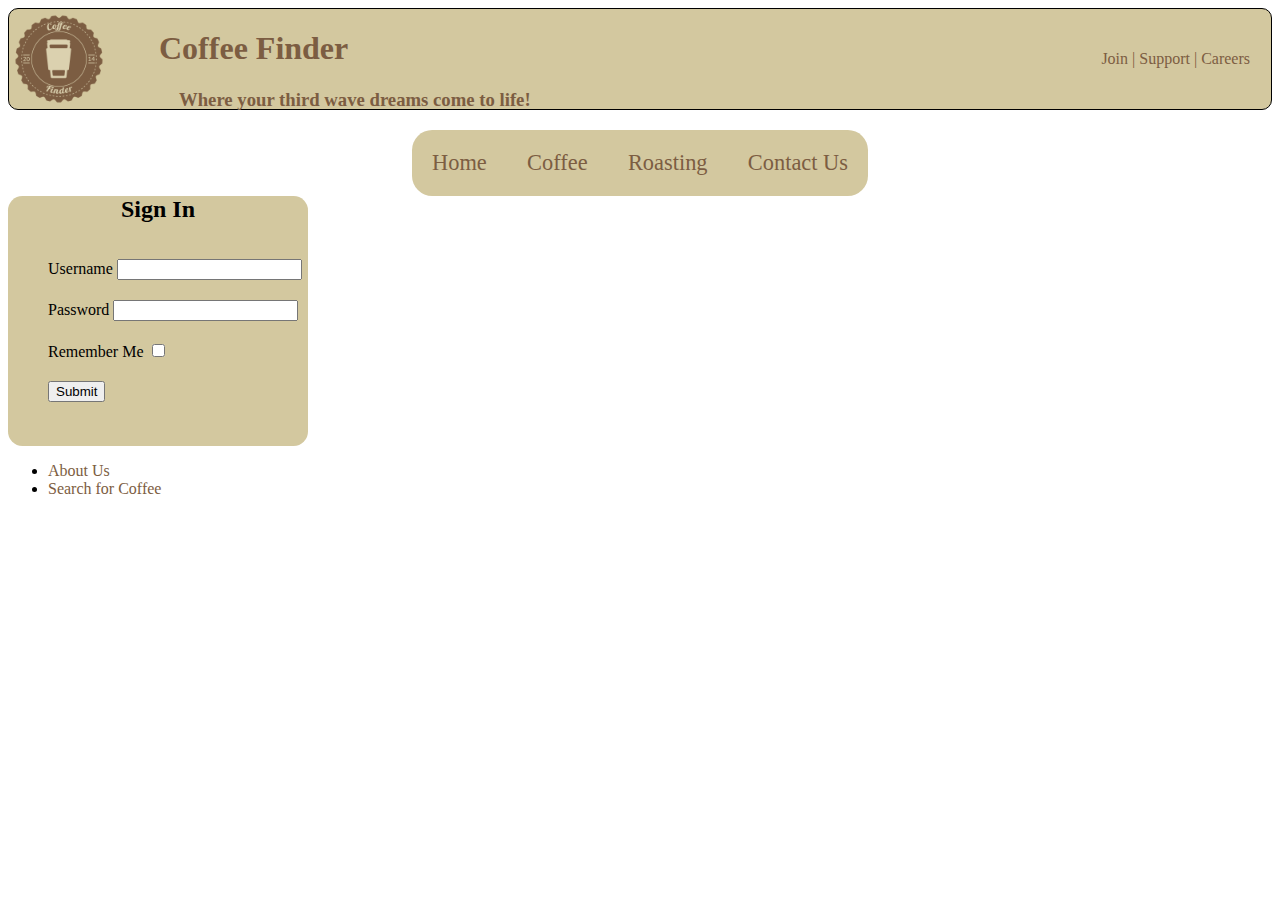
==== Week 2/index.html @ 1df7e8c4 "Styled the sign in" ====
<!DOCTYPE html>
<html>
  <head>
    <meta charset="UTF-8">
    <title>Welcome to Coffee Finder!</title>
    <link href="styles.css" rel="stylesheet" type="text/css">
  </head>

  <body>

    <header>

      <img src="images/CoffeeFinder-Logo.png" alt="Coffee Finder Logo"/>

      <div id="title">
      <h1>Coffee Finder</h1>
      <h3>Where your third wave dreams come to life!</h3>
      </div>

      <div id="subnav">
      <a href="">Join</a> |
      <a href="">Support</a> |
      <a href="">Careers</a>
      </div>
    </header>

    <nav>
      <ul>
        <li class="topnav">
          <a href="#">Home</a>
        </li>
        <li class="topnav">
          <a href="#">Coffee</a>
        </li>
        <li class="topnav">
          <a href="#">Roasting</a>
        </li>
        <li class="topnav">
          <a href="#">Contact Us</a>
        </li>
      </ul>
    </nav>

    <div id="signin">
      <h2>Sign In</h2>
      <form>
        <ul>
          <li>Username <input name="user" type="text" required id="user" title="Username"></li>
          <li>Password <input name="pass" type="password" required id="pass" title="Password"></li>
          <li>Remember Me <input name="remember" type="checkbox" id="remember" title="Remember Me"></li>
          <li><input type="submit"></li>
        </ul>
      </form>
    </div>

    <section id="tabs">
      <div>
        <ul id="tabnav">
          <li><a href="#about">About Us</a></li>
          <li><a href="#search">Search for Coffee</a></li>
        </ul>

        <div id="content">
          <p id="about">

          </p>
          <form id="search">

          </form>

      <!--<h2>Welcome to Coffee Finder</h2>
      <p>Lorem ipsum dolor sit amet, consectetur adipiscing elit. Fusce finibus eu nisl et molestie. Nunc varius urna commodo scelerisque volutpat. Morbi consectetur fringilla dictum. Fusce quis nunc elementum, aliquet arcu vel, blandit orci. Curabitur vel efficitur libero, ut hendrerit tellus. Praesent eleifend arcu lobortis, porta nunc sed, aliquet purus. Nam vitae maximus leo, a porttitor ligula. Vivamus in tortor lectus.</p>-->
    </section>

    <div id="slider">

    </div>

    <script src="jquery-1.11.3.min.js"></script>
    <script src="main.js"></script>
  </body>

</html>
---- Week 2/styles.css ----
header img  {
	height: 100px;
	float: left;
}
header  {
	width: 940;
	height: 100px;
	border-radius: 10px;
	border: 1px black solid;
	background-color: #D3C89F;
}
#subnav {
	position: absolute;
	right: 30px;
	top: 50px;
	color: #7c5d42;
}
nav ul {
	list-style-type: none;
}
nav {
	margin-top: 20px;
	margin-right: auto;
	margin-left: auto;
	margin-bottom: auto;
	display: table;
}
#signin {
	width: 300px;
	height: 250px;
	border-radius: .9em;
	background-color: #D3C89F;
}
form ul li {
	list-style-type: none;
	padding-top: 20px;
}
#signin h2 {
	margin: auto;
	text-align: center;
}
nav ul {
	display: table-row;
}
nav ul > li {
	padding: .9em;
	margin: .9em;
	display: table-cell;
	background-color: #D3C89F;
	text-align: center;
	font-size: 1.4em;
}
nav ul li:first-of-type {
	border-radius: .9em 0em 0em .9em;
}
nav ul li:last-of-type {
	border-radius: 0em .9em .9em 0em;
}
#title {
	clear: right;
	margin-left: 150px;
	color: #7c5d42;
}
#title h3 {
	margin-left: 20px;
}
a:link{
  text-decoration: none;
  color: #7c5d42;
}
a:visited{
  text-decoration: none;
  color: #7c5d42;
}
a:hover{
  text-decoration: underline;
  color: #40301f;
}
a:active{
  text-decoration: underline;
  color: #40301f;
}
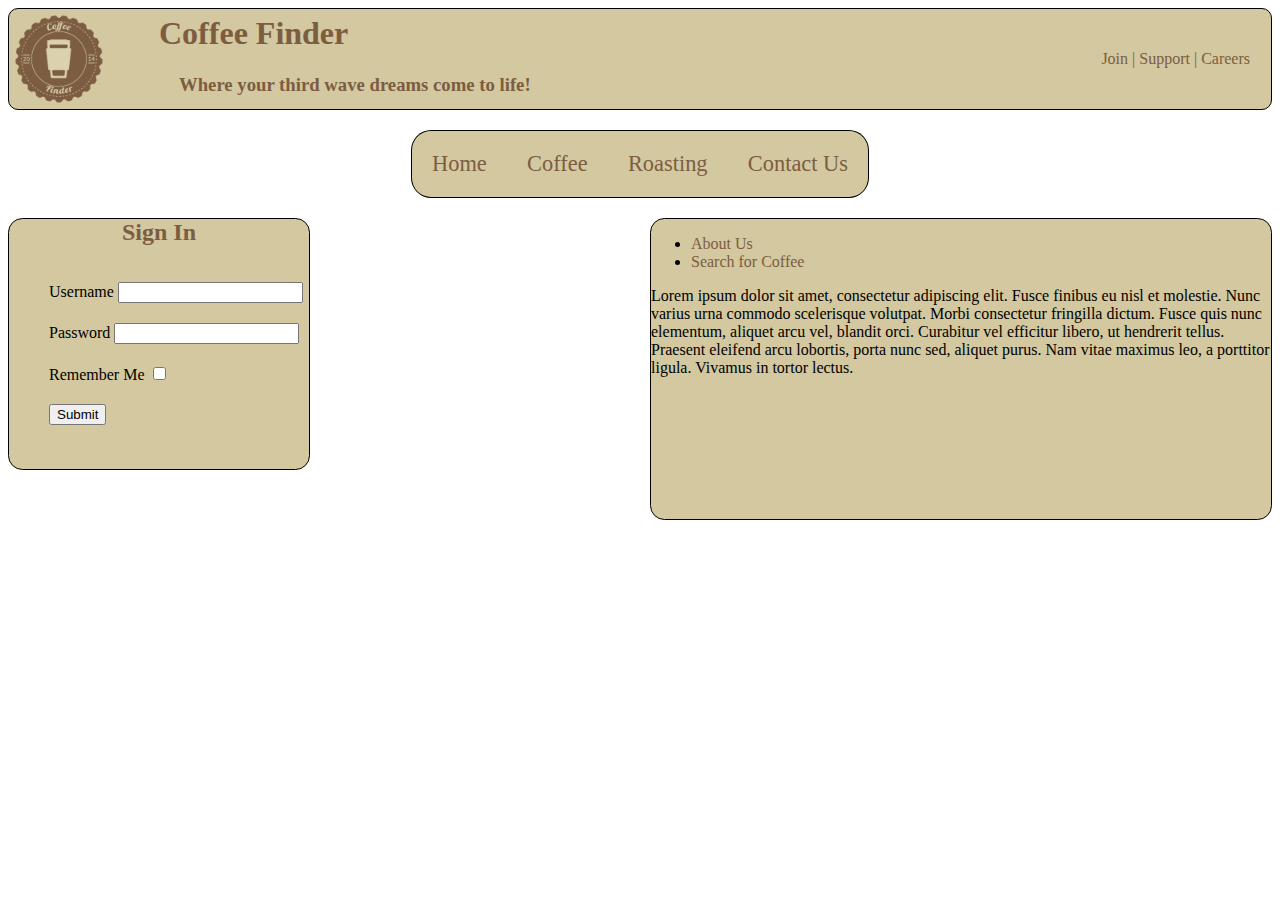
==== commit ff6a87bf: "Started Styling" ====
--- a/Week 2/index.html
+++ b/Week 2/index.html
@@ -8,72 +8,73 @@
 
   <body>
 
-    <header>
+    <div id="container">
+      <header>
 
-      <img src="images/CoffeeFinder-Logo.png" alt="Coffee Finder Logo"/>
+        <img src="images/CoffeeFinder-Logo.png" alt="Coffee Finder Logo"/>
 
-      <div id="title">
-      <h1>Coffee Finder</h1>
-      <h3>Where your third wave dreams come to life!</h3>
+        <div id="title">
+        <h1>Coffee Finder</h1>
+        <h3>Where your third wave dreams come to life!</h3>
+        </div>
+
+        <div id="subnav">
+        <a href="">Join</a> |
+        <a href="">Support</a> |
+        <a href="">Careers</a>
+        </div>
+      </header>
+
+      <nav>
+        <ul>
+          <li class="topnav">
+            <a href="#">Home</a>
+          </li>
+          <li class="topnav">
+            <a href="#">Coffee</a>
+          </li>
+          <li class="topnav">
+            <a href="#">Roasting</a>
+          </li>
+          <li class="topnav">
+            <a href="#">Contact Us</a>
+          </li>
+        </ul>
+      </nav>
+
+      <div id="signin">
+        <h2>Sign In</h2>
+        <form>
+          <ul>
+            <li>Username <input name="user" type="text" required id="user" title="Username"></li>
+            <li>Password <input name="pass" type="password" required id="pass" title="Password"></li>
+            <li>Remember Me <input name="remember" type="checkbox" id="remember" title="Remember Me"></li>
+            <li><input type="submit"></li>
+          </ul>
+        </form>
       </div>
 
-      <div id="subnav">
-      <a href="">Join</a> |
-      <a href="">Support</a> |
-      <a href="">Careers</a>
+      <section id="tabs">
+        <div>
+          <ul id="tabnav">
+            <li><a href="#about">About Us</a></li>
+            <li><a href="#search">Search for Coffee</a></li>
+          </ul>
+
+          <div id="content">
+            <p id="about">
+              Lorem ipsum dolor sit amet, consectetur adipiscing elit. Fusce finibus eu nisl et molestie. Nunc varius urna commodo scelerisque volutpat. Morbi consectetur fringilla dictum. Fusce quis nunc elementum, aliquet arcu vel, blandit orci. Curabitur vel efficitur libero, ut hendrerit tellus. Praesent eleifend arcu lobortis, porta nunc sed, aliquet purus. Nam vitae maximus leo, a porttitor ligula. Vivamus in tortor lectus.
+            </p>
+            <form id="search">
+
+            </form>
+
+
+      </section>
+
+      <div id="slider">
+
       </div>
-    </header>
-
-    <nav>
-      <ul>
-        <li class="topnav">
-          <a href="#">Home</a>
-        </li>
-        <li class="topnav">
-          <a href="#">Coffee</a>
-        </li>
-        <li class="topnav">
-          <a href="#">Roasting</a>
-        </li>
-        <li class="topnav">
-          <a href="#">Contact Us</a>
-        </li>
-      </ul>
-    </nav>
-
-    <div id="signin">
-      <h2>Sign In</h2>
-      <form>
-        <ul>
-          <li>Username <input name="user" type="text" required id="user" title="Username"></li>
-          <li>Password <input name="pass" type="password" required id="pass" title="Password"></li>
-          <li>Remember Me <input name="remember" type="checkbox" id="remember" title="Remember Me"></li>
-          <li><input type="submit"></li>
-        </ul>
-      </form>
-    </div>
-
-    <section id="tabs">
-      <div>
-        <ul id="tabnav">
-          <li><a href="#about">About Us</a></li>
-          <li><a href="#search">Search for Coffee</a></li>
-        </ul>
-
-        <div id="content">
-          <p id="about">
-
-          </p>
-          <form id="search">
-
-          </form>
-
-      <!--<h2>Welcome to Coffee Finder</h2>
-      <p>Lorem ipsum dolor sit amet, consectetur adipiscing elit. Fusce finibus eu nisl et molestie. Nunc varius urna commodo scelerisque volutpat. Morbi consectetur fringilla dictum. Fusce quis nunc elementum, aliquet arcu vel, blandit orci. Curabitur vel efficitur libero, ut hendrerit tellus. Praesent eleifend arcu lobortis, porta nunc sed, aliquet purus. Nam vitae maximus leo, a porttitor ligula. Vivamus in tortor lectus.</p>-->
-    </section>
-
-    <div id="slider">
-
     </div>
 
     <script src="jquery-1.11.3.min.js"></script>
--- a/Week 2/styles.css
+++ b/Week 2/styles.css
@@ -29,7 +29,20 @@
 	width: 300px;
 	height: 250px;
 	border-radius: .9em;
+	margin-top: 20px;
+	border: 1px solid black;
 	background-color: #D3C89F;
+	float: left;
+}
+#tabs {
+	width: 620px;
+	height: 300px;
+	border: 1px black solid;
+	border-radius: .9em;
+	background-color: #D3C89f;
+	float: right;
+	clear: none;
+	margin-top: 20px;
 }
 form ul li {
 	list-style-type: none;
@@ -38,6 +51,7 @@
 #signin h2 {
 	margin: auto;
 	text-align: center;
+	color: #7c5d42;
 }
 nav ul {
 	display: table-row;
@@ -49,17 +63,22 @@
 	background-color: #D3C89F;
 	text-align: center;
 	font-size: 1.4em;
+  border-top: 1px black solid;
+  border-bottom: 1px black solid;
 }
 nav ul li:first-of-type {
 	border-radius: .9em 0em 0em .9em;
+	border-left: 1px black solid;
 }
 nav ul li:last-of-type {
 	border-radius: 0em .9em .9em 0em;
+  border-right: 1px black solid;
 }
 #title {
 	clear: right;
 	margin-left: 150px;
 	color: #7c5d42;
+	margin-top: -15px;
 }
 #title h3 {
 	margin-left: 20px;
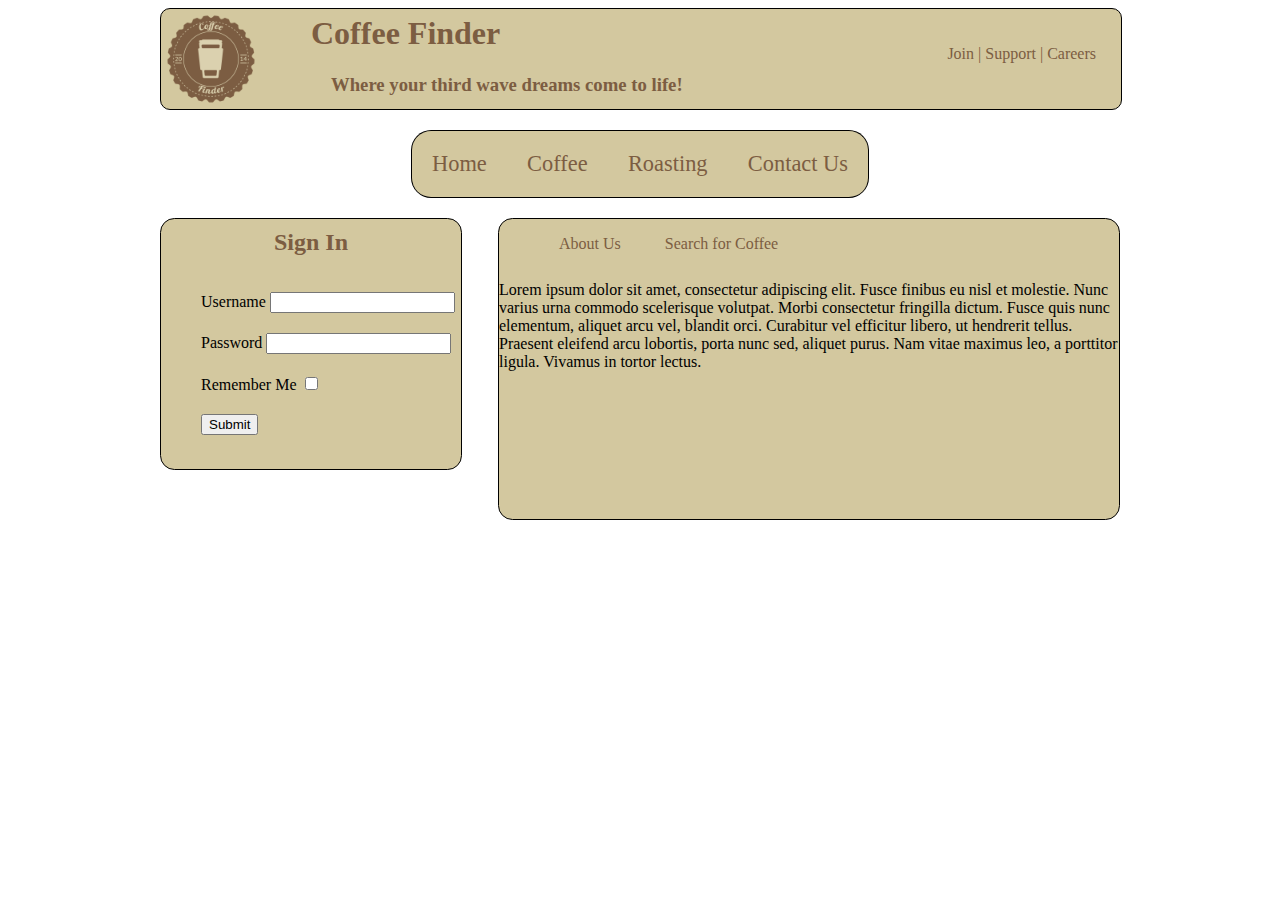
==== commit 3b38dcaf: "Started programming for tabbed sections" ====
--- a/Week 2/index.html
+++ b/Week 2/index.html
@@ -65,9 +65,9 @@
             <p id="about">
               Lorem ipsum dolor sit amet, consectetur adipiscing elit. Fusce finibus eu nisl et molestie. Nunc varius urna commodo scelerisque volutpat. Morbi consectetur fringilla dictum. Fusce quis nunc elementum, aliquet arcu vel, blandit orci. Curabitur vel efficitur libero, ut hendrerit tellus. Praesent eleifend arcu lobortis, porta nunc sed, aliquet purus. Nam vitae maximus leo, a porttitor ligula. Vivamus in tortor lectus.
             </p>
-            <form id="search">
-
-            </form>
+            <p id="search">
+              Lorem ipsum dolor sit amet, consectetur adipiscing elit. Fusce finibus eu nisl et molestie. Nunc varius urna commodo scelerisque volutpat. Morbi consectetur fringilla dictum. Fusce quis nunc elementum, aliquet arcu vel, blandit orci. Curabitur vel efficitur libero, ut hendrerit tellus. Praesent eleifend arcu lobortis, porta nunc sed, aliquet purus. Nam vitae maximus leo, a porttitor ligula. Vivamus in tortor lectus.
+            </p>
 
 
       </section>
--- a/Week 2/styles.css
+++ b/Week 2/styles.css
@@ -3,20 +3,11 @@
 	float: left;
 }
 header  {
-	width: 940;
+	width: 960px;
 	height: 100px;
 	border-radius: 10px;
 	border: 1px black solid;
 	background-color: #D3C89F;
-}
-#subnav {
-	position: absolute;
-	right: 30px;
-	top: 50px;
-	color: #7c5d42;
-}
-nav ul {
-	list-style-type: none;
 }
 nav {
 	margin-top: 20px;
@@ -25,36 +16,18 @@
 	margin-bottom: auto;
 	display: table;
 }
-#signin {
-	width: 300px;
-	height: 250px;
-	border-radius: .9em;
-	margin-top: 20px;
-	border: 1px solid black;
-	background-color: #D3C89F;
-	float: left;
-}
-#tabs {
-	width: 620px;
-	height: 300px;
-	border: 1px black solid;
-	border-radius: .9em;
-	background-color: #D3C89f;
-	float: right;
-	clear: none;
-	margin-top: 20px;
-}
-form ul li {
-	list-style-type: none;
-	padding-top: 20px;
-}
-#signin h2 {
-	margin: auto;
-	text-align: center;
-	color: #7c5d42;
-}
 nav ul {
 	display: table-row;
+	list-style-type: none;
+}
+#tabnav {
+	width: 620px;
+	height: 30px;
+	list-style-type: none;
+}
+#tabnav li {
+	padding: 20px;
+	display: inline;
 }
 nav ul > li {
 	padding: .9em;
@@ -74,15 +47,6 @@
 	border-radius: 0em .9em .9em 0em;
   border-right: 1px black solid;
 }
-#title {
-	clear: right;
-	margin-left: 150px;
-	color: #7c5d42;
-	margin-top: -15px;
-}
-#title h3 {
-	margin-left: 20px;
-}
 a:link{
   text-decoration: none;
   color: #7c5d42;
@@ -99,3 +63,53 @@
   text-decoration: underline;
   color: #40301f;
 }
+form ul li {
+	list-style-type: none;
+	padding-top: 20px;
+}
+#container {
+	margin: auto;
+	width: 960px;
+}
+#title {
+	clear: right;
+	margin-left: 150px;
+	color: #7c5d42;
+	margin-top: -15px;
+}
+#title h3 {
+	margin-left: 20px;
+}
+#subnav {
+	color: #7c5d42;
+	margin-top: -70px;
+	margin-right: 25px;
+	float: right;
+}
+#signin {
+	width: 300px;
+	height: 250px;
+	border-radius: .9em;
+	margin-top: 20px;
+	border: 1px solid black;
+	background-color: #D3C89F;
+	float: left;
+}
+#signin h2 {
+	margin-top: 10px;
+	margin-right: auto;
+	margin-left: auto;
+	margin-bottom: auto;
+	text-align: center;
+	color: #7c5d42;
+}
+#tabs {
+	width: 620px;
+	height: 300px;
+	border: 1px black solid;
+	border-radius: .9em;
+	background-color: #D3C89f;
+	float: right;
+	clear: none;
+	margin-top: 20px;
+}
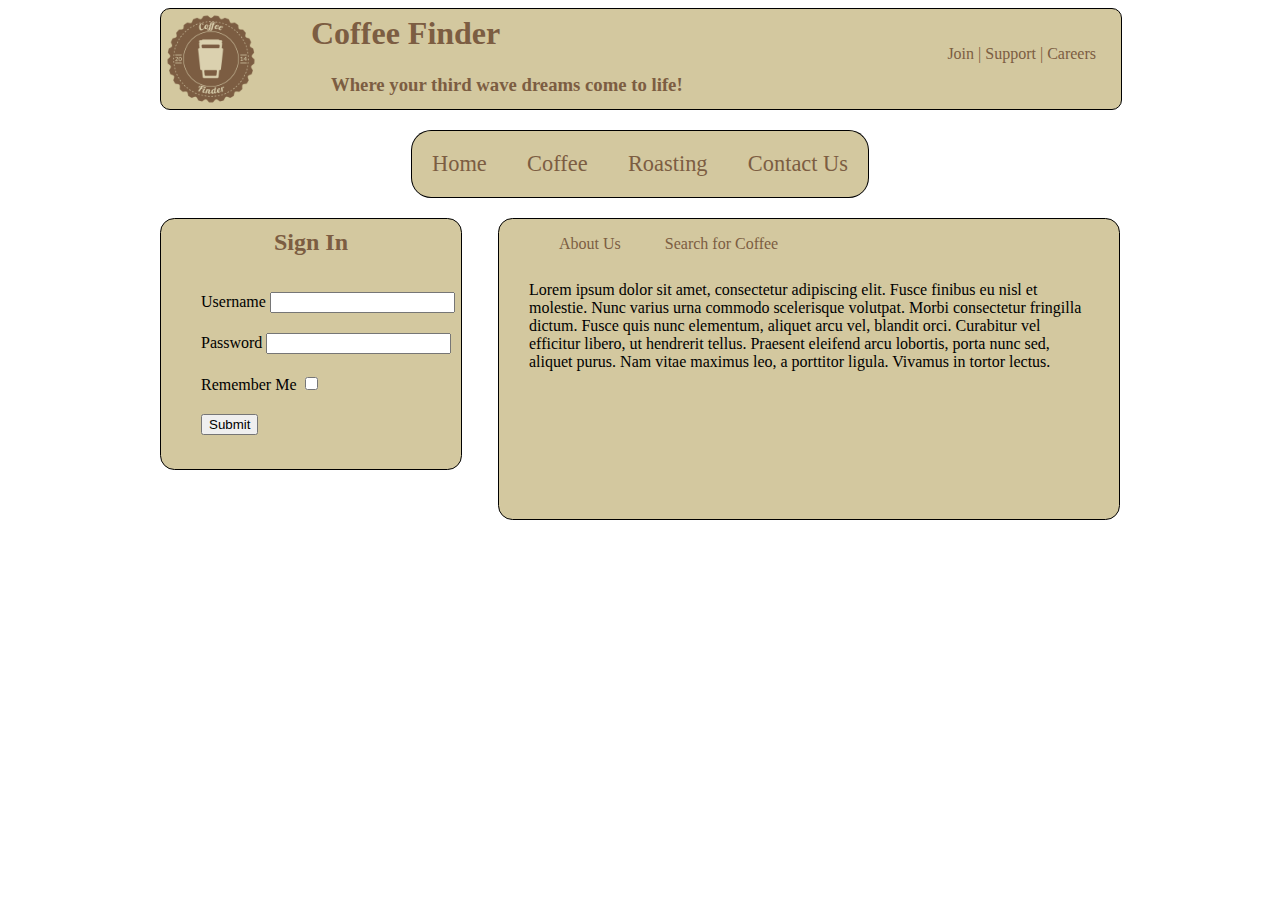
==== commit 55d04e62: "Fixed JS so that tabs work" ====
--- a/Week 2/index.html
+++ b/Week 2/index.html
@@ -57,19 +57,19 @@
       <section id="tabs">
         <div>
           <ul id="tabnav">
-            <li><a href="#about">About Us</a></li>
-            <li><a href="#search">Search for Coffee</a></li>
+            <li id="aboutli"><a href="#about">About Us</a></li>
+            <li id="searchli"><a href="#search">Search for Coffee</a></li>
           </ul>
+        </div>
 
           <div id="content">
             <p id="about">
               Lorem ipsum dolor sit amet, consectetur adipiscing elit. Fusce finibus eu nisl et molestie. Nunc varius urna commodo scelerisque volutpat. Morbi consectetur fringilla dictum. Fusce quis nunc elementum, aliquet arcu vel, blandit orci. Curabitur vel efficitur libero, ut hendrerit tellus. Praesent eleifend arcu lobortis, porta nunc sed, aliquet purus. Nam vitae maximus leo, a porttitor ligula. Vivamus in tortor lectus.
             </p>
-            <p id="search">
-              Lorem ipsum dolor sit amet, consectetur adipiscing elit. Fusce finibus eu nisl et molestie. Nunc varius urna commodo scelerisque volutpat. Morbi consectetur fringilla dictum. Fusce quis nunc elementum, aliquet arcu vel, blandit orci. Curabitur vel efficitur libero, ut hendrerit tellus. Praesent eleifend arcu lobortis, porta nunc sed, aliquet purus. Nam vitae maximus leo, a porttitor ligula. Vivamus in tortor lectus.
-            </p>
-
-
+            <form id="search">
+              
+            </form>
+          </div>
       </section>
 
       <div id="slider">
--- a/Week 2/styles.css
+++ b/Week 2/styles.css
@@ -19,6 +19,9 @@
 nav ul {
 	display: table-row;
 	list-style-type: none;
+}
+.current{
+  display: none;
 }
 #tabnav {
 	width: 620px;
@@ -103,6 +106,11 @@
 	text-align: center;
 	color: #7c5d42;
 }
+#content {
+	padding-top: 0px;
+	padding-right: 30px;
+	padding-left: 30px;
+}
 #tabs {
 	width: 620px;
 	height: 300px;
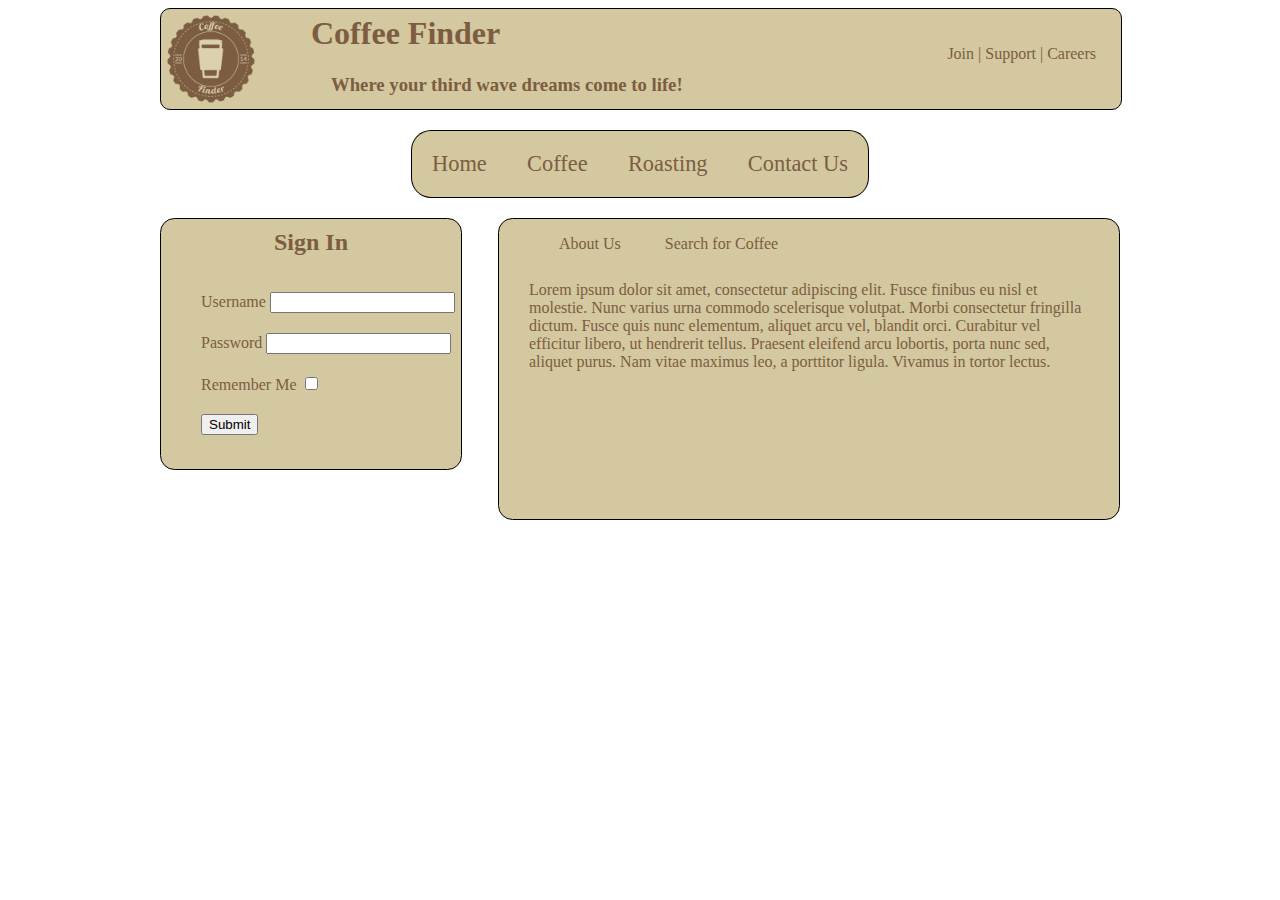
==== commit 2a5166d9: "Added code for tooltips" ====
--- a/Week 2/index.html
+++ b/Week 2/index.html
@@ -46,8 +46,8 @@
         <h2>Sign In</h2>
         <form>
           <ul>
-            <li>Username <input name="user" type="text" required id="user" title="Username"></li>
-            <li>Password <input name="pass" type="password" required id="pass" title="Password"></li>
+            <li>Username <input name="user" type="text" required id="user" class="masterTooltip" title="Please Enter a Username"></li>
+            <li>Password <input name="pass" type="password" required id="pass" class="masterTooltip" title="Please Enter a Password"></li>
             <li>Remember Me <input name="remember" type="checkbox" id="remember" title="Remember Me"></li>
             <li><input type="submit"></li>
           </ul>
@@ -67,7 +67,43 @@
               Lorem ipsum dolor sit amet, consectetur adipiscing elit. Fusce finibus eu nisl et molestie. Nunc varius urna commodo scelerisque volutpat. Morbi consectetur fringilla dictum. Fusce quis nunc elementum, aliquet arcu vel, blandit orci. Curabitur vel efficitur libero, ut hendrerit tellus. Praesent eleifend arcu lobortis, porta nunc sed, aliquet purus. Nam vitae maximus leo, a porttitor ligula. Vivamus in tortor lectus.
             </p>
             <form id="search">
-              
+              <h2>Coffee Search</h2>
+              <label for="keyword">Keyword</label><input name="search" type="text" id="keyword" title="Keyword">
+              <br />
+              <br />
+              <label for="month">Arrival Date:</label>
+              <input type="month" name="month" id="month">
+              <br />
+              <br />
+              <label for="region">Region</label>
+              <select id="region">
+                <option value="CA">Central America</option>
+                <option value="SA">South America</option>
+                <option value="AA">Africa and Arabia</option>
+                <option value="IA">Indonesia and Asia</option>
+                <option value="I">Islands</option>
+              </select>
+              <p> Sizes Available:
+                <label>
+                  <input type="checkbox" name="sizes" value="1" id="sizes_0">
+                  1lb</label>
+                <label>
+                  <input type="checkbox" name="sizes" value="2" id="sizes_1">
+                  2lb</label>
+                <label>
+                  <input type="checkbox" name="sizes" value="5" id="sizes_2">
+                  5lb</label>
+                <label>
+                  <input type="checkbox" name="sizes" value="10" id="sizes_3">
+                  10lb</label>
+                <label>
+                  <input type="checkbox" name="sizes" value="20" id="sizes_4">
+                  20lb</label>
+                <label>
+                  <input type="checkbox" name="sizes" value="50" id="sizes_5">
+                  50lb</label>
+              </p>
+              <input type="submit">
             </form>
           </div>
       </section>
--- a/Week 2/styles.css
+++ b/Week 2/styles.css
@@ -19,6 +19,15 @@
 nav ul {
 	display: table-row;
 	list-style-type: none;
+}
+.tooltip{
+  display: none;
+  position: absolute;
+  border: 1px solid black;
+  background-color:#948C6F;
+  border-radius: .5em;
+  padding: 10px;
+  color: #7c5d42;
 }
 .current{
   display: none;
@@ -73,6 +82,7 @@
 #container {
 	margin: auto;
 	width: 960px;
+	color: #7c5d42;
 }
 #title {
 	clear: right;
